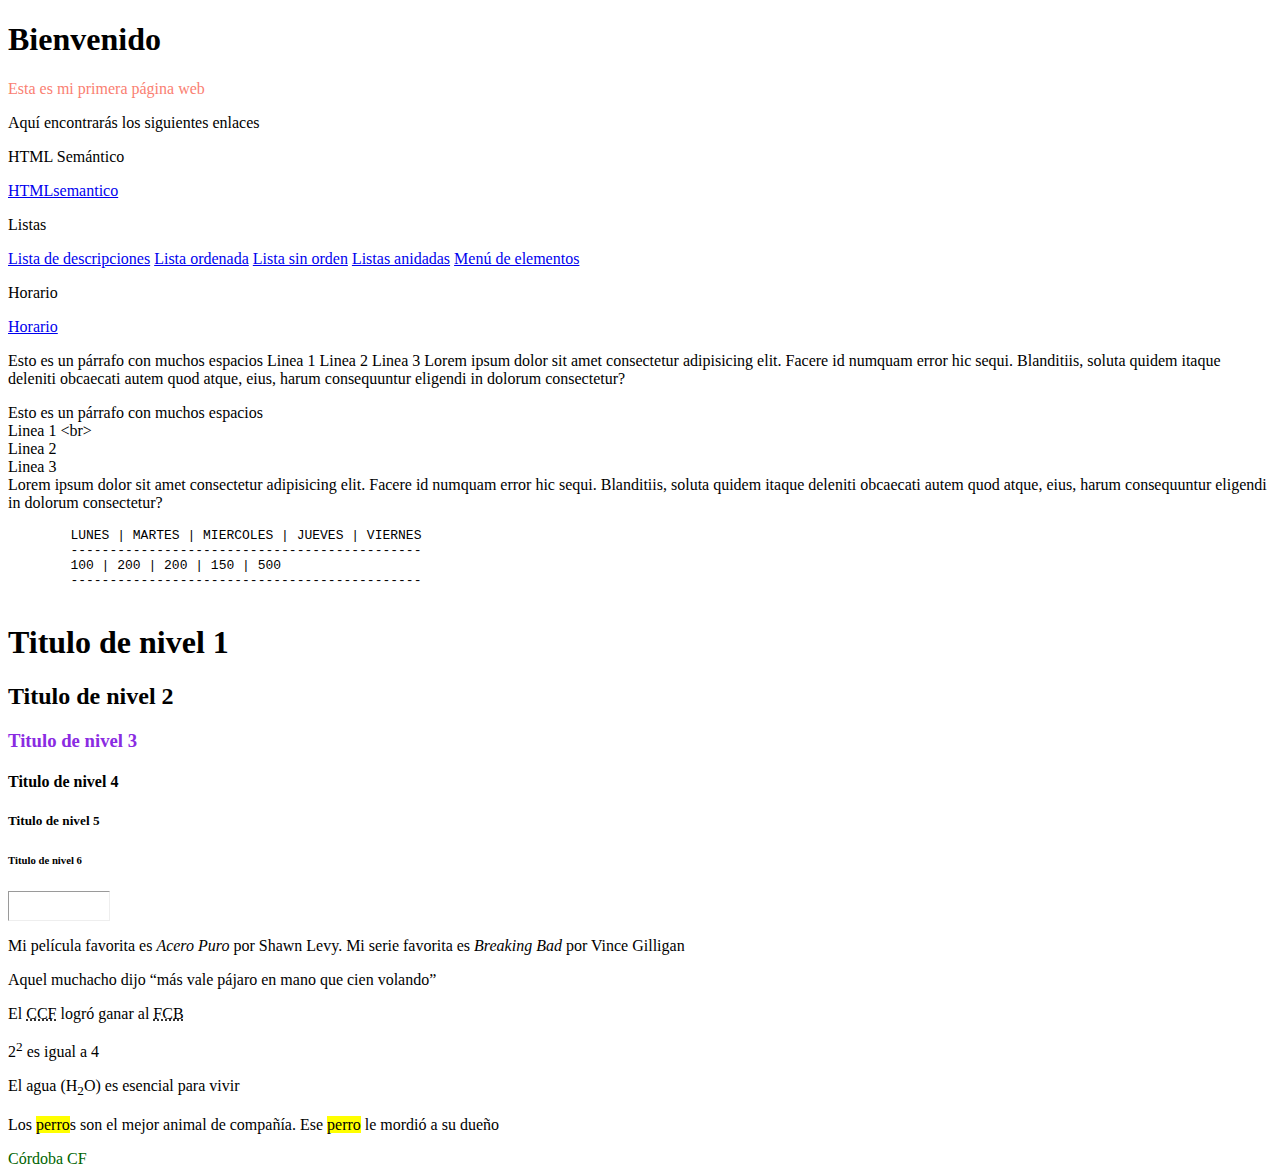
==== index.html @ 1e23511c "Add files via upload" ====
<!DOCTYPE html>
<html lang="es">
<head>
    <meta charset="UTF-8">
    <meta name= "description" content="Mi primera página web" >
    <meta name="keys" content="HTML5" >
    <meta name="Author" content="Adrián Torres" >
    <link rel="stylesheet" href="style.css">
    <title>Mi primera página web</title>
</head>
<body>
    <h1>Bienvenido</h1>
    <p id="parrafoosss">Esta es mi primera página web</p>
    <p>Aquí encontrarás los siguientes enlaces</p>
    <p>HTML Semántico</p>
    <a href="HTMLsemantico/index.html">HTMLsemantico</a>
    <p>Listas</p>
    <a href="Listas/lista_de_descripciones/index.html">Lista de descripciones</a>
    <a href="Listas/lista_ordenada/index.html">Lista ordenada</a>
    <a href="Listas/lista_sin_orden/index.html">Lista sin orden</a>
    <a href="Listas/listas_anidadas/index.html">Listas anidadas</a>
    <a href="Listas/menu_de_elementos/index.html">Menú de elementos</a>
    <p>Horario</p>
    <a href="horarioclase/index.html">Horario</a>
    <p>Esto es un párrafo con muchos espacios
        Linea 1
        Linea 2
        Linea 3
        Lorem ipsum dolor sit amet consectetur adipisicing elit. Facere id numquam error hic sequi. Blanditiis, soluta
        quidem itaque deleniti obcaecati autem quod atque, eius, harum consequuntur eligendi in dolorum consectetur?
    </p>
    <p>Esto es un párrafo con muchos espacios<br>
        Linea 1 &lt;br&gt; <br>
        Linea 2 <br>
        Linea 3 <br>
        Lorem ipsum dolor sit amet consectetur adipisicing elit. Facere id numquam error hic sequi. Blanditiis, soluta
        quidem itaque deleniti obcaecati autem quod atque, eius, harum consequuntur eligendi in dolorum consectetur?<br>
    </p>
    <pre>
        LUNES | MARTES | MIERCOLES | JUEVES | VIERNES
        ---------------------------------------------
        100 | 200 | 200 | 150 | 500
        ---------------------------------------------
    </pre>
    <h1>Titulo de nivel 1</h1>
    <h2>Titulo de nivel 2</h2>
    <h3>Titulo de nivel 3</h3>
    <h4>Titulo de nivel 4</h4>
    <h5>Titulo de nivel 5</h5>
    <h6>Titulo de nivel 6</h6>
    <hr size="30" width="100" align="left">
    <p>Mi película favorita es <cite>Acero Puro</cite> por
        Shawn Levy. Mi serie favorita es <cite>Breaking Bad</cite> por 
        Vince Gilligan
    </p>
    <p>Aquel muchacho dijo <q>más vale pájaro en mano que cien volando</q></p>
    <p>El <abbr title="Córdoba CF">CCF</abbr> logró ganar al <abbr title="FC Barcelona">FCB</abbr></p>
    <p>2<sup>2</sup> es igual a 4</p>
    <p>El agua (H<sub>2</sub>O) es esencial para vivir</p>
    <p>Los <mark>perro</mark>s son el mejor animal de compañía.
       Ese <mark>perro</mark> le mordió a su dueño
    </p>
    <span>Córdoba CF</span>

</body>
</html>
---- style.css ----
span{
    color: darkgreen;
}
h3{
    color: blueviolet;
}
#parrafoosss{
    color: salmon;
}
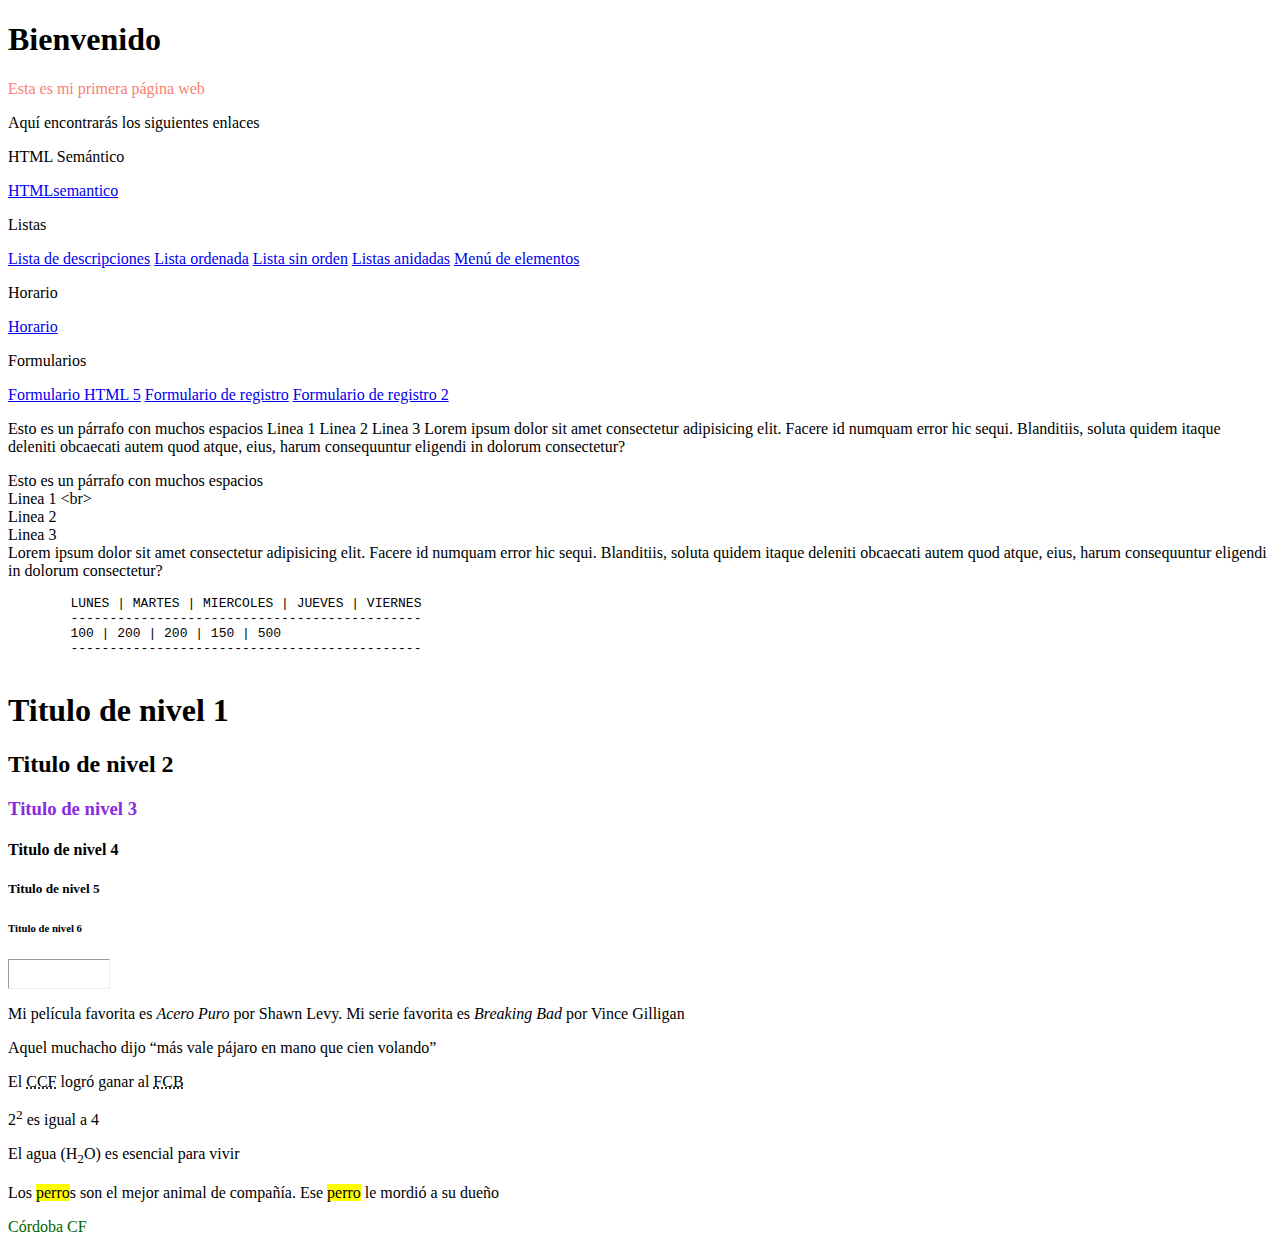
==== commit b31c7962: "Add files via upload" ====
--- a/index.html
+++ b/index.html
@@ -22,6 +22,10 @@
     <a href="Listas/menu_de_elementos/index.html">Menú de elementos</a>
     <p>Horario</p>
     <a href="horarioclase/index.html">Horario</a>
+    <p>Formularios</p>
+    <a href="Formularios/Formulario_HTML5/index.html">Formulario HTML 5</a>
+    <a href="Formularios/Formulario_de_registro/index.html">Formulario de registro</a>
+    <a href="Formularios/Formulario_de_registro2/index.html">Formulario de registro 2</a>
     <p>Esto es un párrafo con muchos espacios
         Linea 1
         Linea 2
@@ -63,4 +67,4 @@
     <span>Córdoba CF</span>
 
 </body>
-</html>+</html>
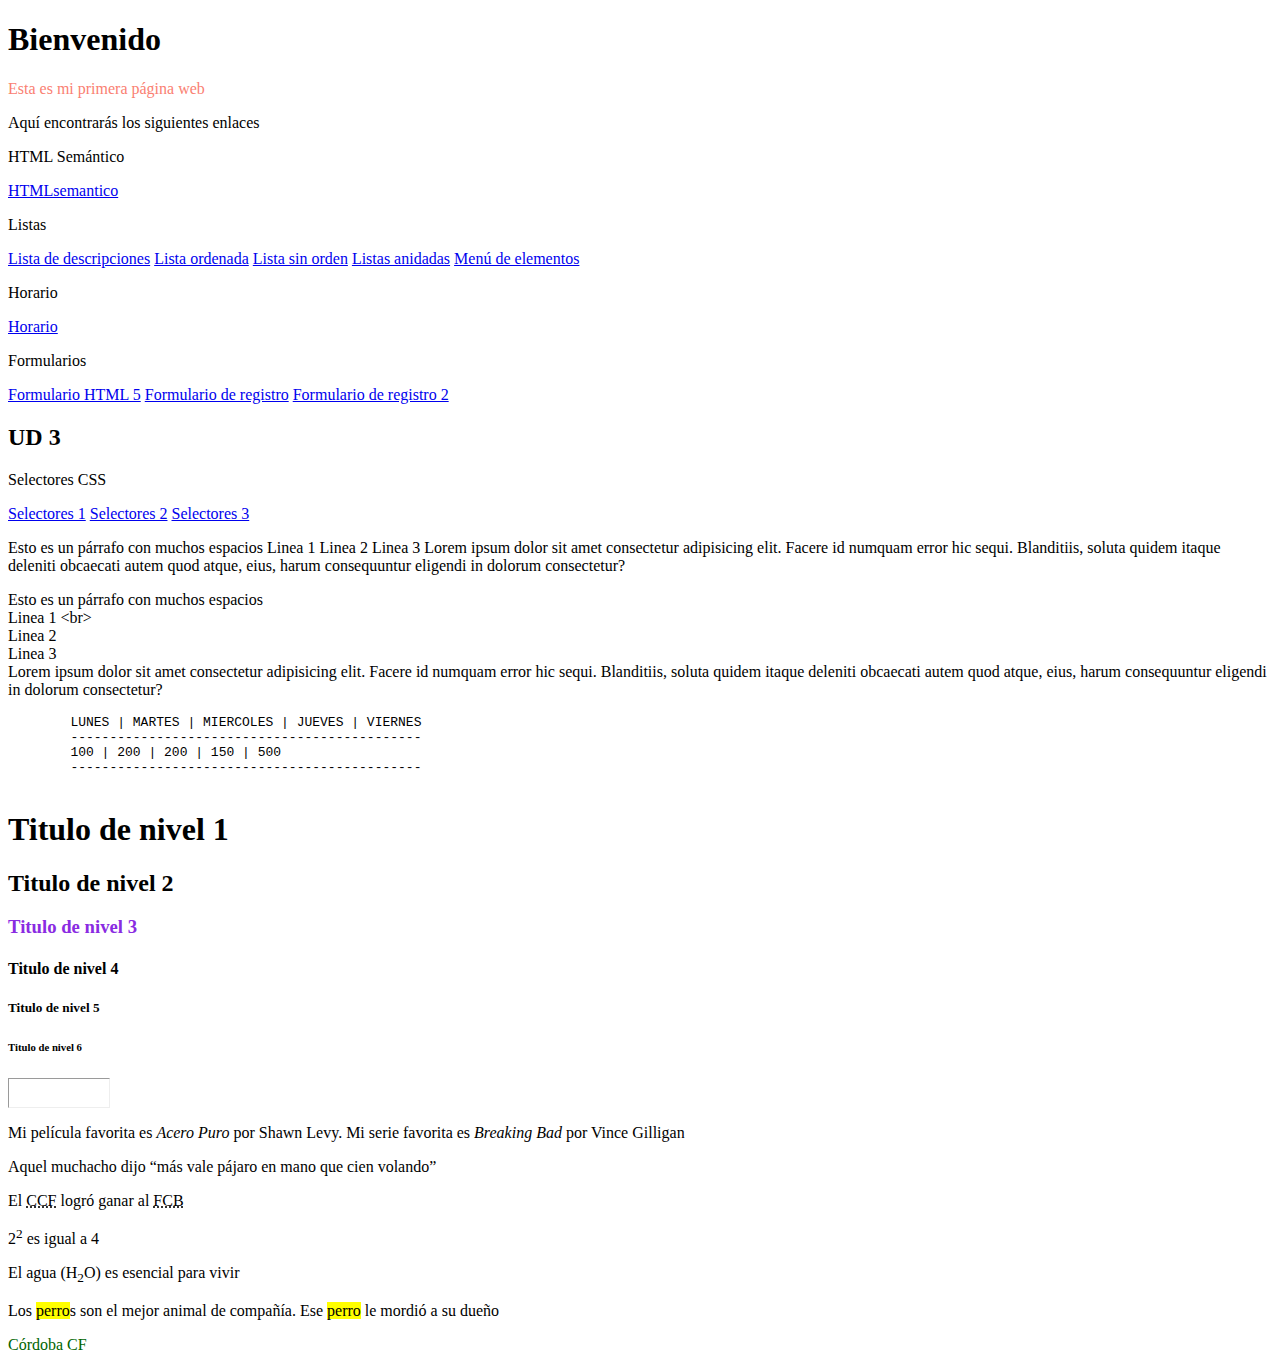
==== commit 3cd448ab: "Add files via upload" ====
--- a/index.html
+++ b/index.html
@@ -26,6 +26,11 @@
     <a href="Formularios/Formulario_HTML5/index.html">Formulario HTML 5</a>
     <a href="Formularios/Formulario_de_registro/index.html">Formulario de registro</a>
     <a href="Formularios/Formulario_de_registro2/index.html">Formulario de registro 2</a>
+    <h2>UD 3</h2>
+    <p>Selectores CSS</p>
+    <a href="Selectores_CSS/Selectores1/index.html">Selectores 1</a>
+    <a href="Selectores_CSS/Selectores2/index.html">Selectores 2</a>
+    <a href="Selectores_CSS/Selectores3/index.html">Selectores 3</a>
     <p>Esto es un párrafo con muchos espacios
         Linea 1
         Linea 2
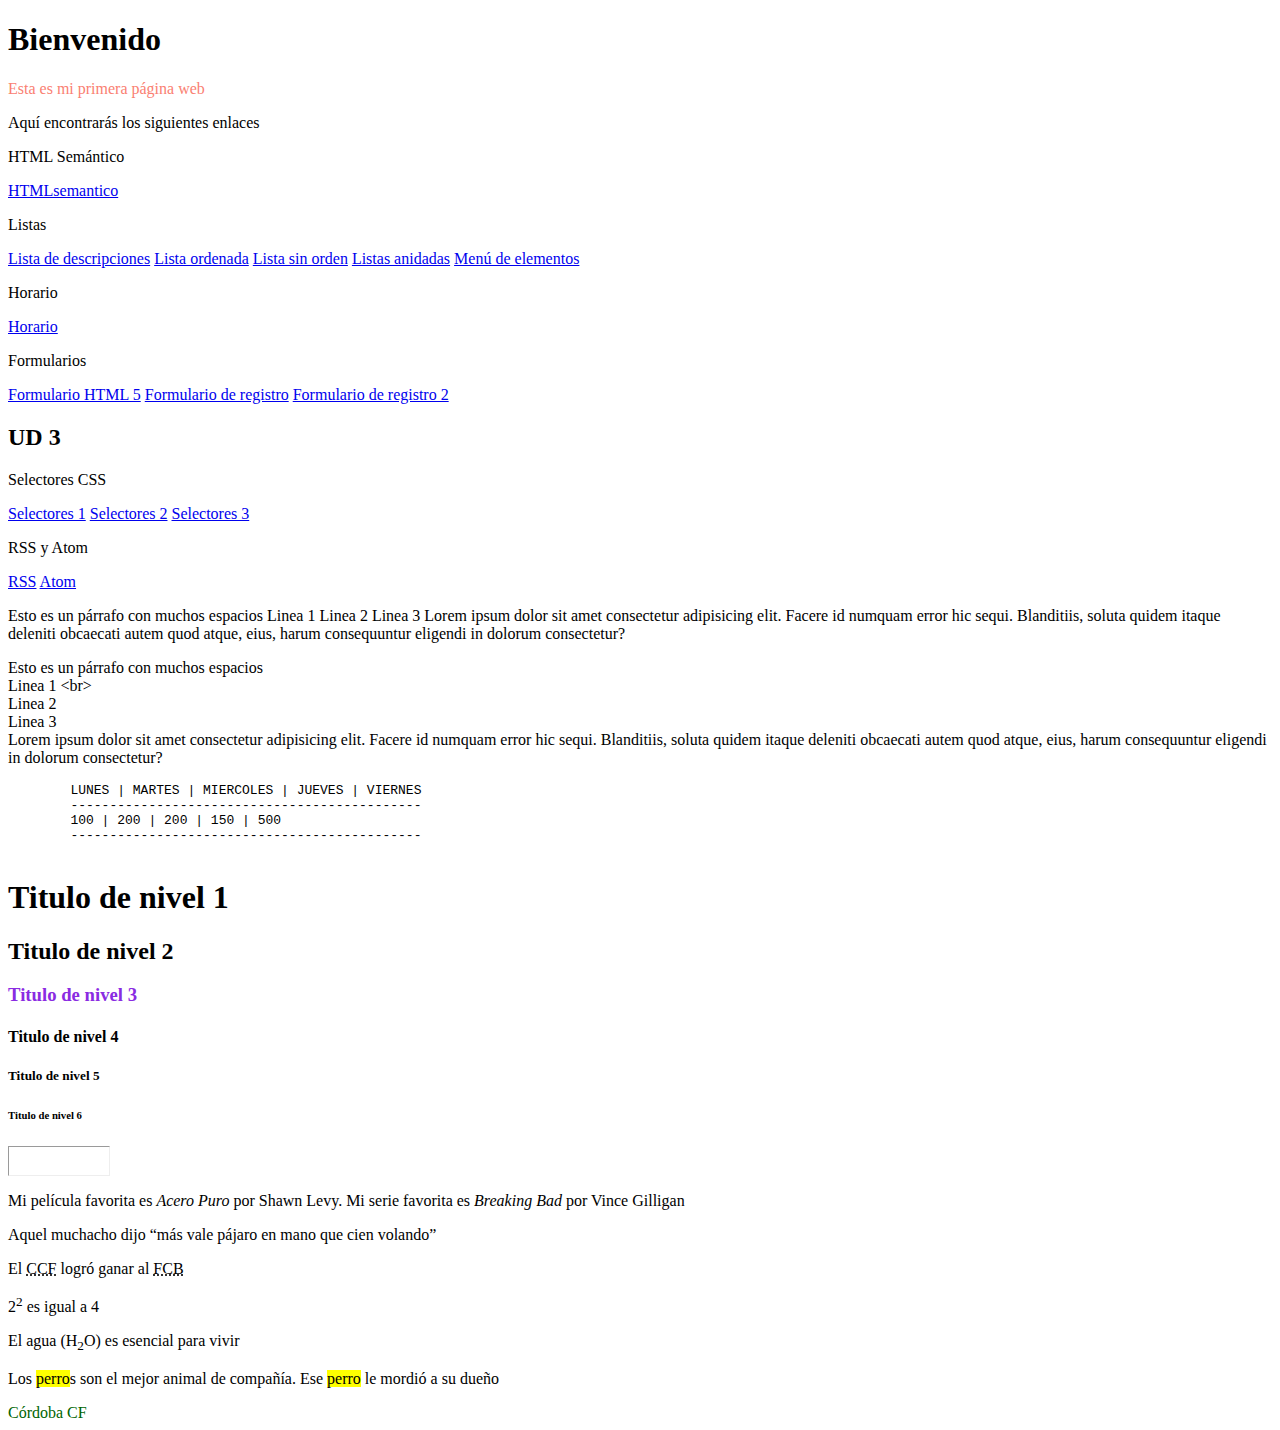
==== commit d1c4a1ad: "Add files via upload" ====
--- a/index.html
+++ b/index.html
@@ -31,6 +31,10 @@
     <a href="Selectores_CSS/Selectores1/index.html">Selectores 1</a>
     <a href="Selectores_CSS/Selectores2/index.html">Selectores 2</a>
     <a href="Selectores_CSS/Selectores3/index.html">Selectores 3</a>
+    <p>RSS y Atom</p>
+    <a href="ej2.xml">RSS</a>
+    <a href="ej3.xml">Atom</a>
+    
     <p>Esto es un párrafo con muchos espacios
         Linea 1
         Linea 2
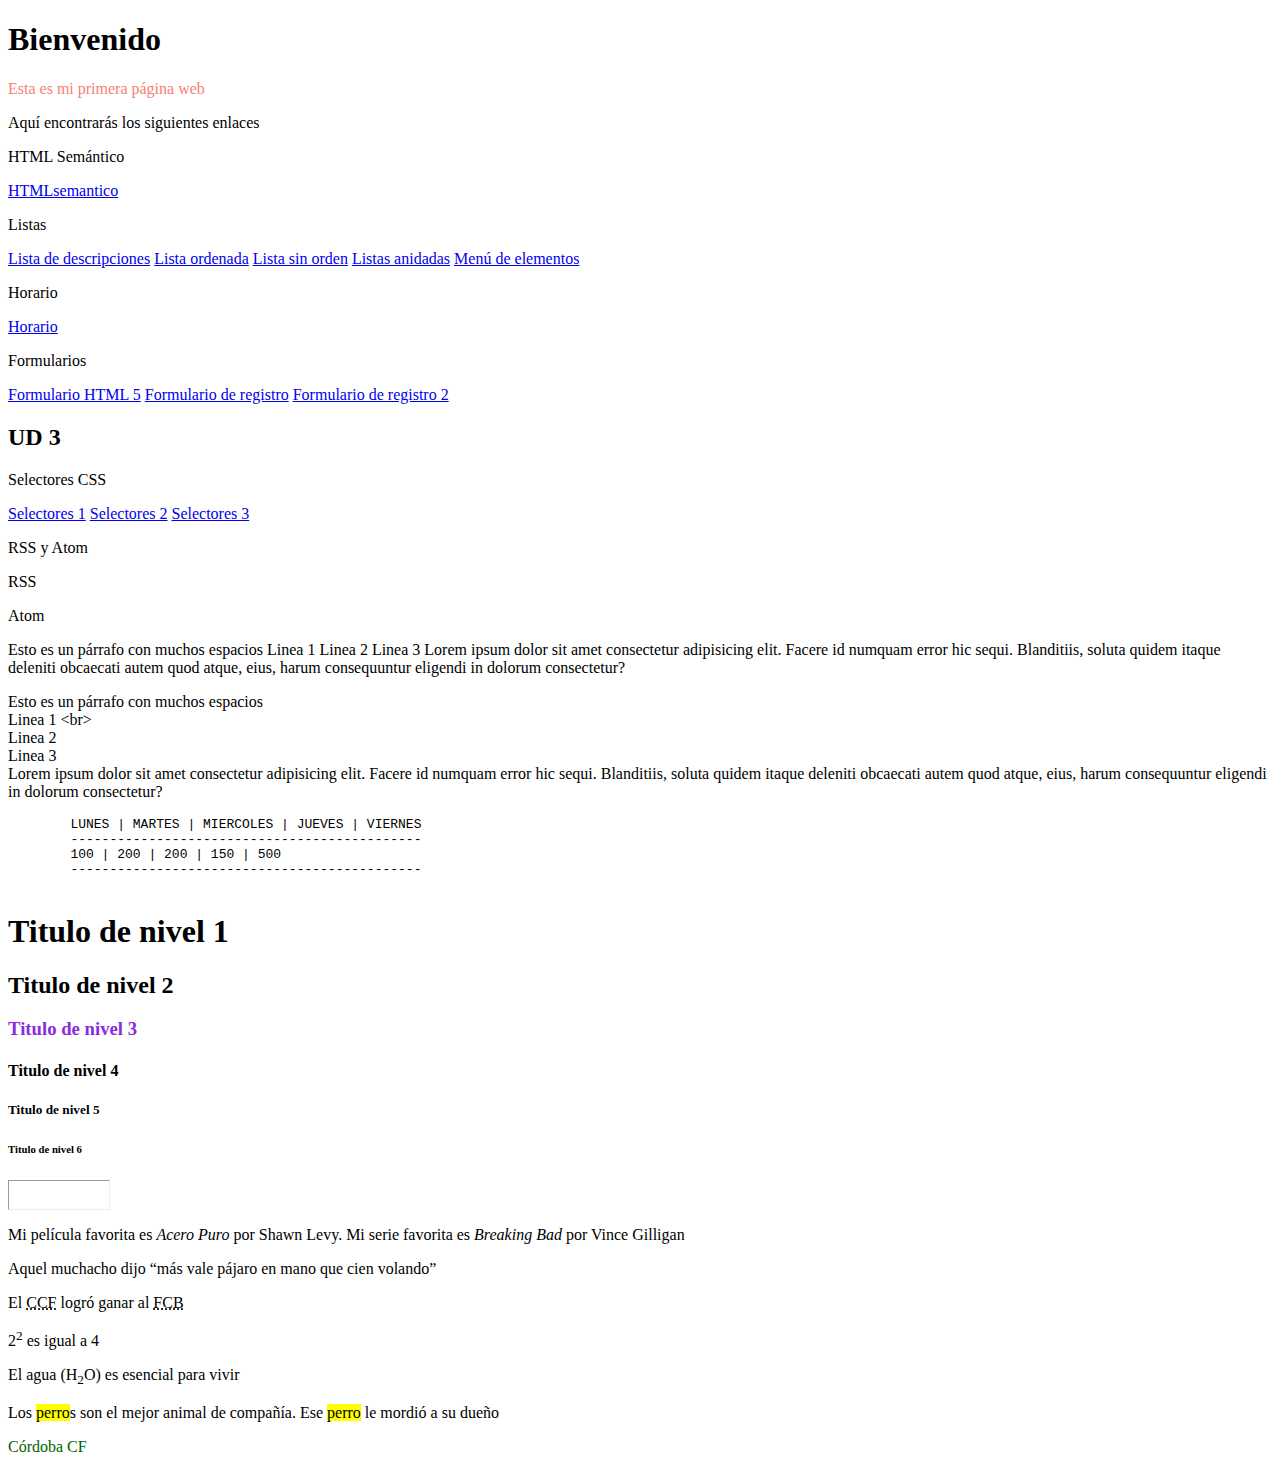
==== commit 8460f992: "Add files via upload" ====
--- a/index.html
+++ b/index.html
@@ -32,8 +32,8 @@
     <a href="Selectores_CSS/Selectores2/index.html">Selectores 2</a>
     <a href="Selectores_CSS/Selectores3/index.html">Selectores 3</a>
     <p>RSS y Atom</p>
-    <a href="ej2.xml">RSS</a>
-    <a href="ej3.xml">Atom</a>
+    <p>RSS<link href="ej2.xml" type="application/rss+xml" rel="alternate" title="Sitewide RSS feed" /></p>
+    <p>Atom<link href="ej3.xml" type="application/rss+atom" rel="alternate" title="Sitewide Atom feed" /></p>
     
     <p>Esto es un párrafo con muchos espacios
         Linea 1
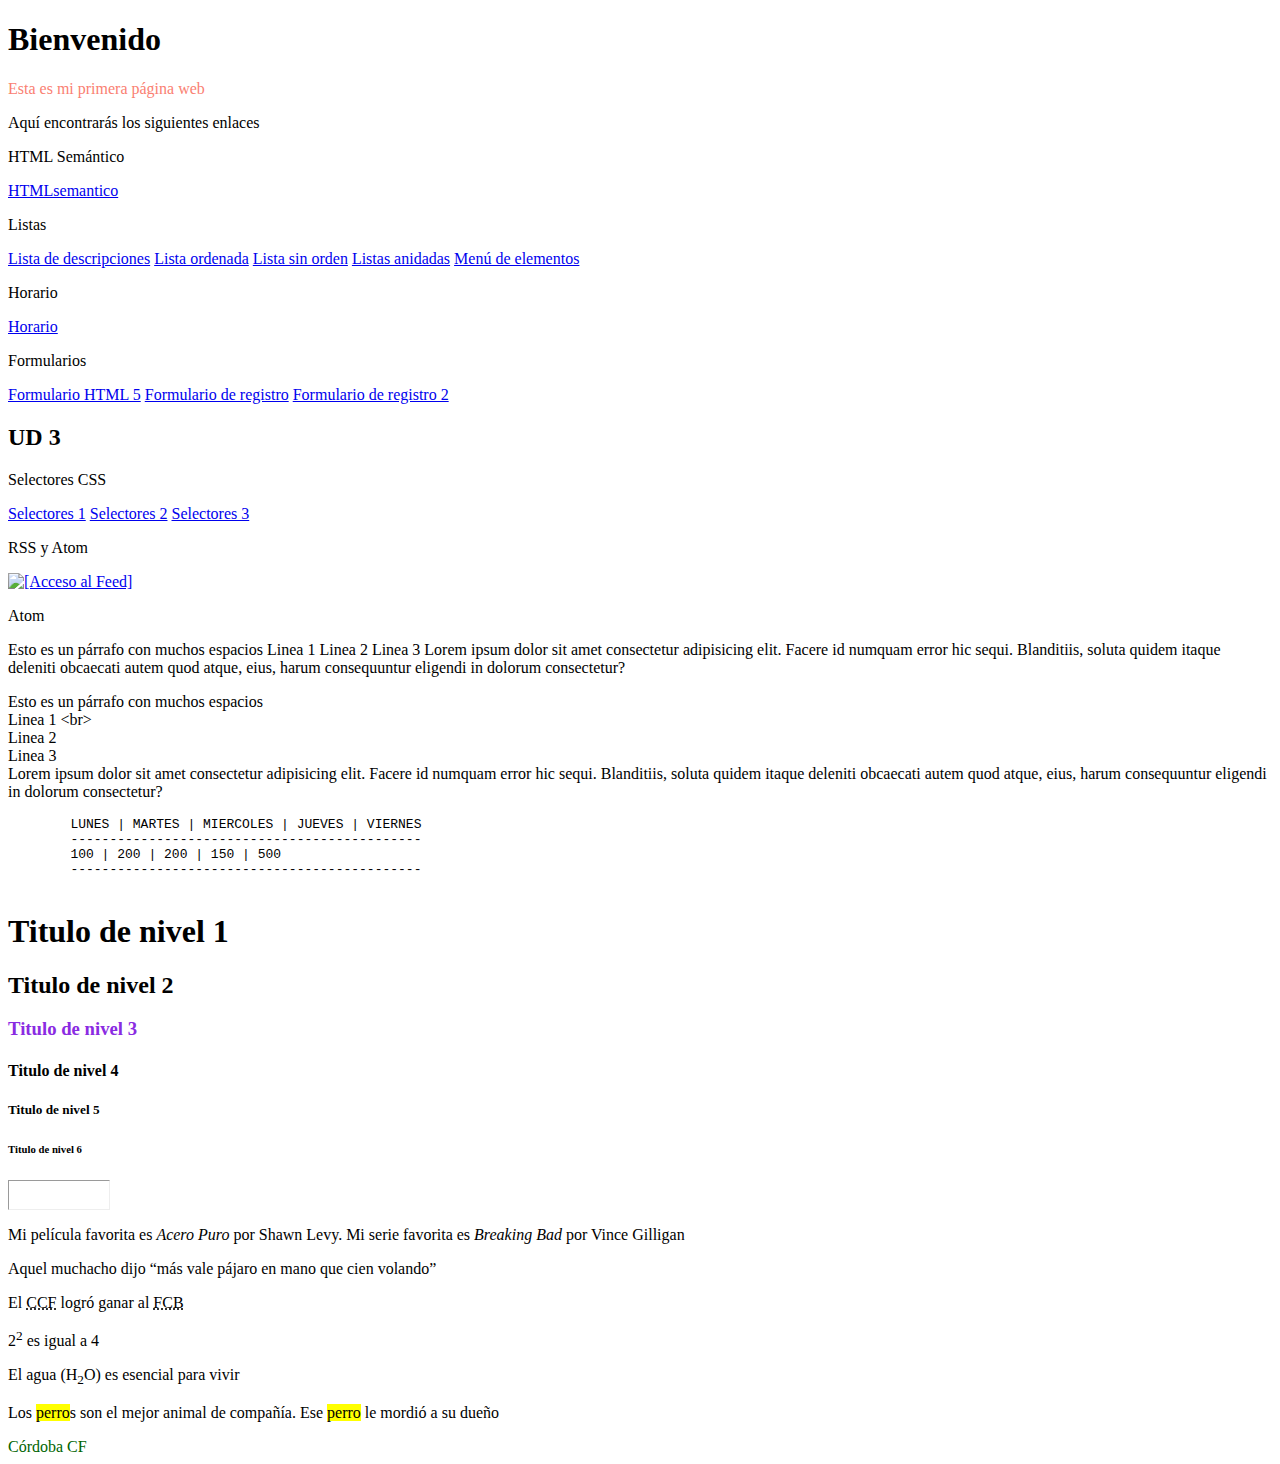
==== commit fe32cdf4: "Update index.html" ====
--- a/index.html
+++ b/index.html
@@ -32,7 +32,9 @@
     <a href="Selectores_CSS/Selectores2/index.html">Selectores 2</a>
     <a href="Selectores_CSS/Selectores3/index.html">Selectores 3</a>
     <p>RSS y Atom</p>
-    <p>RSS<link href="ej2.xml" type="application/rss+xml" rel="alternate" title="Sitewide RSS feed" /></p>
+    <p><a href="ej2.xml"><img src="valid-rss-rogers.png" alt="[Acceso al Feed]" title="Acceso al feed" /></a>
+    <link href="ej2.xml" type="application/rss+xml" rel="alternate" title="Sitewide RSS feed" /></p>
+    
     <p>Atom<link href="ej3.xml" type="application/rss+atom" rel="alternate" title="Sitewide Atom feed" /></p>
     
     <p>Esto es un párrafo con muchos espacios
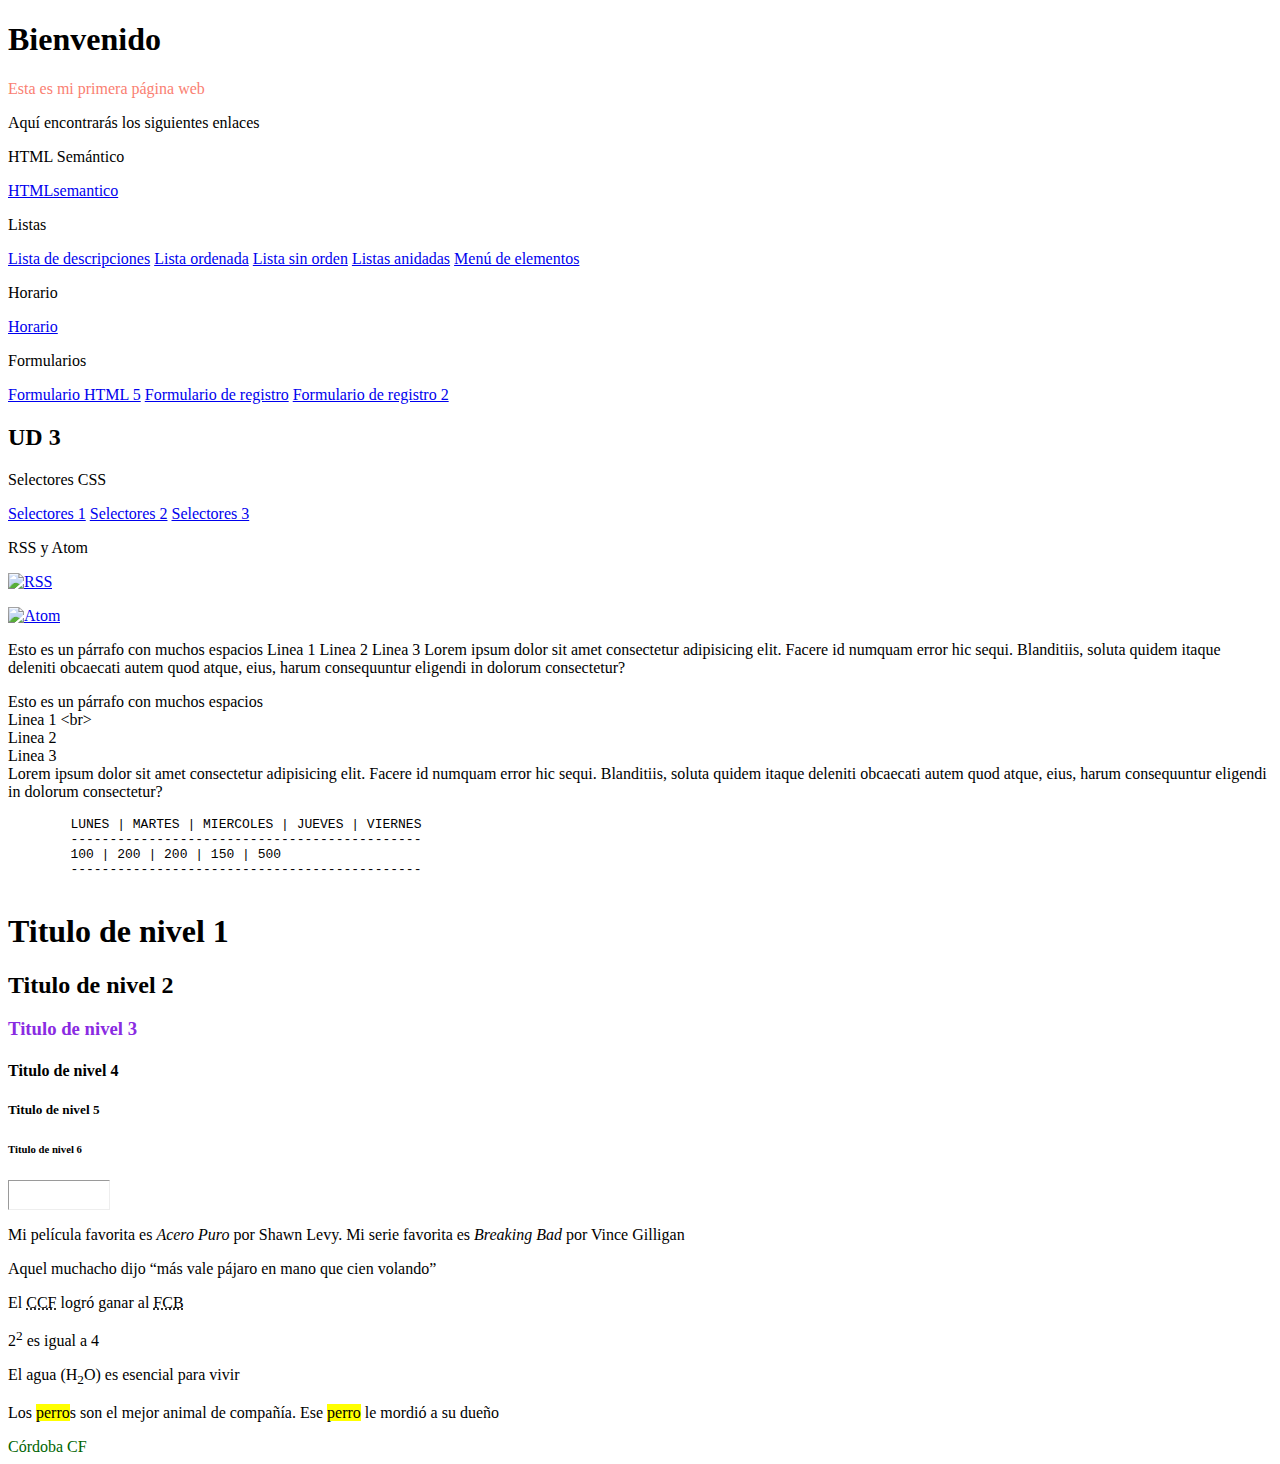
==== commit 31946a93: "Update index.html" ====
--- a/index.html
+++ b/index.html
@@ -32,10 +32,10 @@
     <a href="Selectores_CSS/Selectores2/index.html">Selectores 2</a>
     <a href="Selectores_CSS/Selectores3/index.html">Selectores 3</a>
     <p>RSS y Atom</p>
-    <p><a href="ej2.xml"><img src="valid-rss-rogers.png" alt="[Acceso al Feed]" title="Acceso al feed" /></a>
+    <p><a href="ej2.xml"><img src="valid-rss-rogers.png" alt="RSS" title="Acceso al feed" /></a>
     <link href="ej2.xml" type="application/rss+xml" rel="alternate" title="Sitewide RSS feed" /></p>
-    
-    <p>Atom<link href="ej3.xml" type="application/rss+atom" rel="alternate" title="Sitewide Atom feed" /></p>
+    <p><a href="ej3.xml"><img src="valid-rss-rogers.png" alt="Atom" title="Acceso al feed" /></a>
+    <link href="ej3.xml" type="application/rss+xml" rel="alternate" title="Sitewide RSS feed" /></p>
     
     <p>Esto es un párrafo con muchos espacios
         Linea 1
